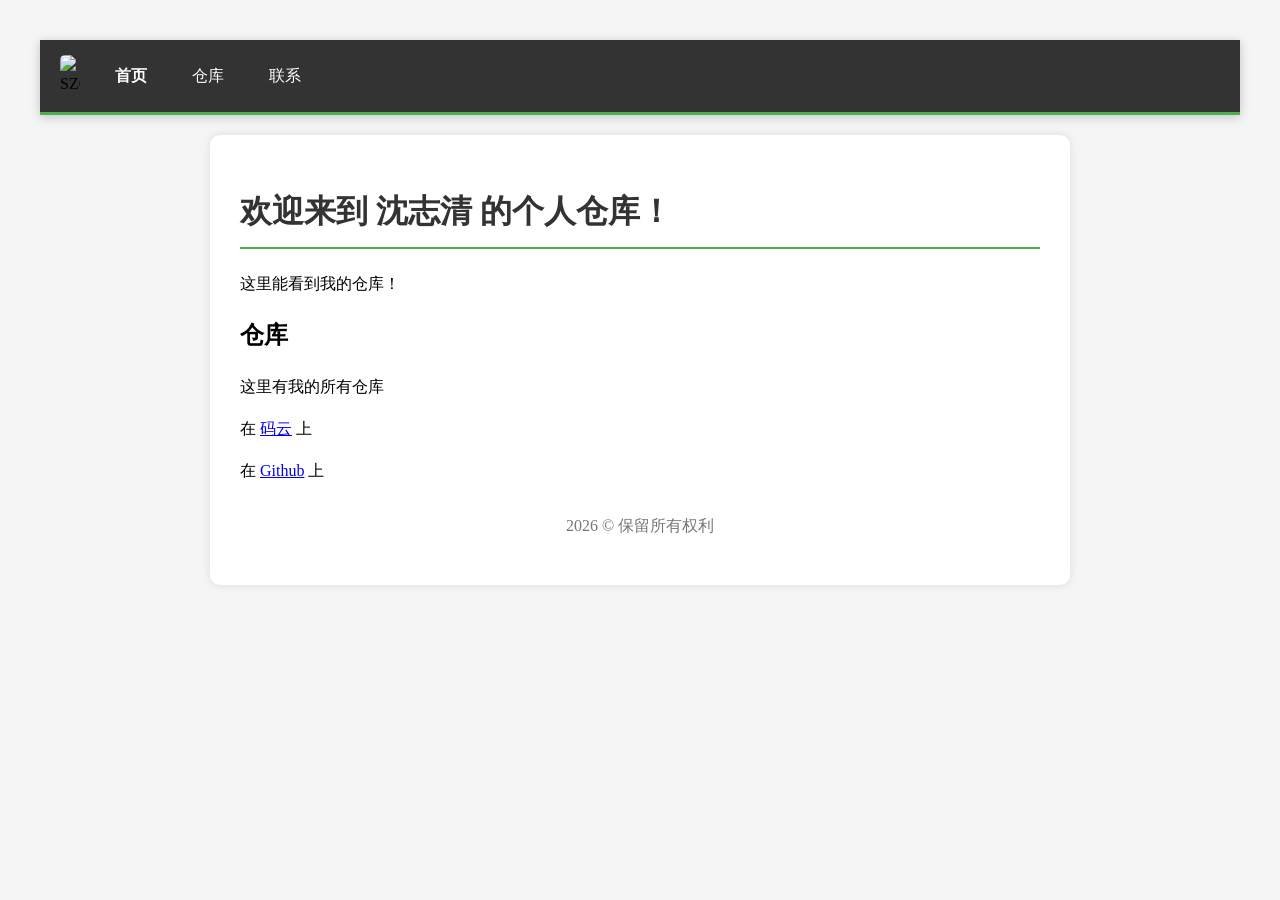
==== warehouse.html @ a75bef91 "Add files via upload" ====
﻿<!DOCTYPE html>
<html lang="zh-CN">
<head>
	<meta charset="UTF-8">
	<meta name="viewport" context="width=device-width,initial-scale=1.0">
	<title>沈志清的个人网站 | 个人仓库</title>
	<link rel="icon" type="image/x-ico" href="./images/favico.ico">
	<link rel="stylesheet" href="style.css">
</head>
<body>
<div style="
	background-color : #333;
	padding: 15px 20px;
	position: sticky;
	top: 0;
	z-index: 1000;
	display: flex;
	align-items: center;
	gap: 25px;
	border-bottom: 3px solid #4CAF50;
	box-shadow: 0 2px 10px rgba(0,0,0,0.2);
	margin-bottom: 20px;
">
	<img src="images/myPic.png" alt="SZQ" width="20">
	<a href="./index.html" style="color: white; text-decoration: none; font-weight: bold; padding: 5px 10px;">首页</a>
	<a href="" style="color: white; text-decoration: none; padding: 5px 10px;">仓库</a>
	<a href="contact.html" style="color: white; text-decoration: none; padding: 5px 10px;">联系</a>
</div>
	<div class="container">
		<h1>欢迎来到 沈志清 的个人仓库！</h1>
		<p>这里能看到我的仓库！</p>
		<h2>仓库</h2>
		<p>这里有我的所有仓库</p>
		<p>在 <a href="https://gitee.com/SZQ2268">码云</a> 上<p>
		<p>在 <a href="https://github.com/SZQ2268">Github</a> 上<p>
		<footer>
			<p>2026 &copy; 保留所有权利</p>
		</footer>
	</div>
</body>
</html>
---- style.css ----
﻿body {
	background-color: #f5f5f5;
	margin: 20px;
	padding: 20px;
	line-height: 1.6;
}
.container {
	max-width: 800px;
	margin: 0 auto;
	background: white;
	padding: 30px;
	border-radius: 10px;
	box-shadow: 0 0 10px rgba(0,0,0,0.1);
}
h1 {
	color: #333;
	border-bottom: 2px solid #4CAF50;
	padding-bottom: 10px;
}
img {
	max-width: 100%;
	border-radius: 5px;
}
.button {
	background-color: #4CAF50;
	border: none;
	color: white;
	padding: 10px 20px;
	text-align: center;
	text-decoration: none;
	display: inline-block;
	font-size: 16px;
	margin: 10px 0;
	cursor: pointer;
	border-radius: 5px;
}
.button:hover {
	background-color: #45a049;
}
footer {
	margin-top: 30px;
	text-align: center;
	color: #777;
}
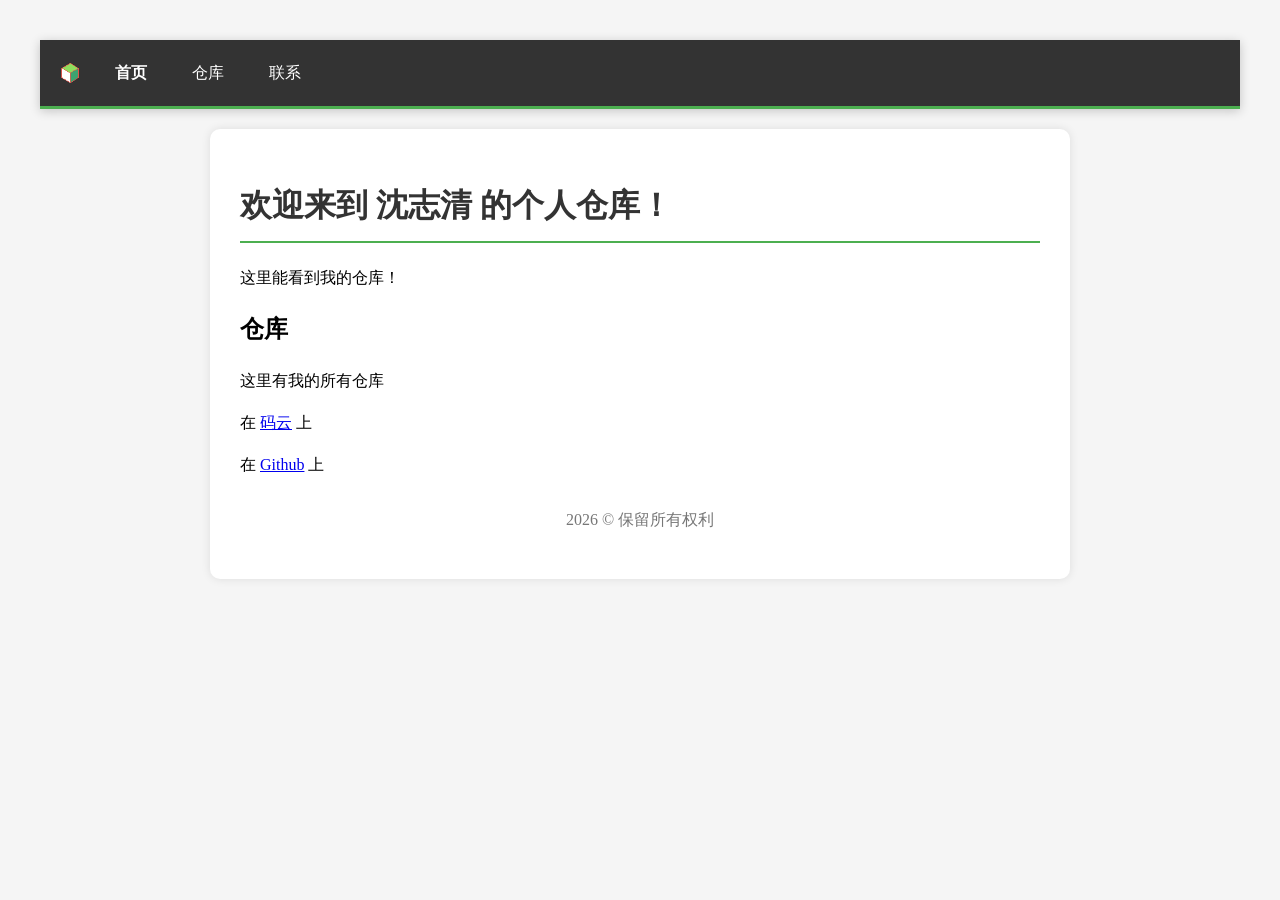
==== commit 6b4badf9: "Update warehouse.html emm" ====
--- a/warehouse.html
+++ b/warehouse.html
@@ -4,7 +4,7 @@
 	<meta charset="UTF-8">
 	<meta name="viewport" context="width=device-width,initial-scale=1.0">
 	<title>沈志清的个人网站 | 个人仓库</title>
-	<link rel="icon" type="image/x-ico" href="./images/favico.ico">
+	<link rel="icon" href="./images/Mypic.png">
 	<link rel="stylesheet" href="style.css">
 </head>
 <body>
@@ -38,4 +38,4 @@
 		</footer>
 	</div>
 </body>
-</html>+</html>
